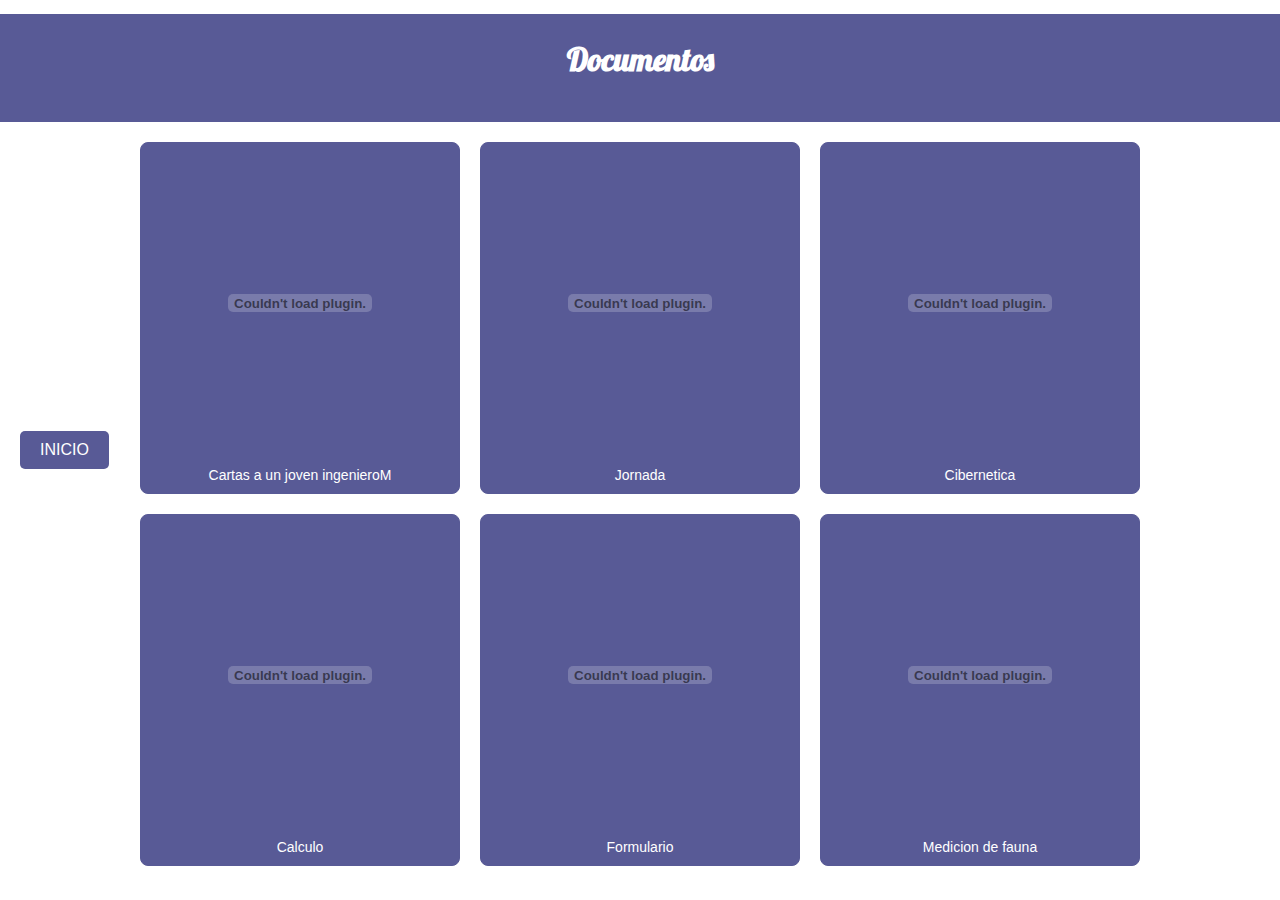
==== documentos.html @ 8714acdc "Update documentos.html" ====
<!DOCTYPE html>
<html lang="es">
<head>
    <meta charset="UTF-8">
    <meta name="viewport" content="width=device-width, initial-scale=1.0">
    <title>Documentos</title>
    <link rel="stylesheet" href="doc.css"> <!-- Enlaza el archivo CSS -->
    <link rel="preconnect" href="https://fonts.googleapis.com">
    <link rel="preconnect" href="https://fonts.gstatic.com" crossorigin>
    <link href="https://fonts.googleapis.com/css2?family=Bodoni+Moda+SC:ital,opsz,wght@0,6..96,400..900;1,6..96,400..900&family=Lobster&family=Moderustic:wght@300..800&family=New+Amsterdam&family=Pacifico&family=Poiret+One&display=swap" rel="stylesheet">
</head>
<body>
    <div class="titulo">
        <h1>Documentos</h1>
    </div>
    <div class="pdf-caja">
        <div class="pdf">
            <embed src="Cartas a un joven ingenieroM.pdf" type="application/pdf" class="pdf-viewer" />
            <p>Cartas a un joven ingenieroM</p>
        </div>
        <div class="pdf">
            <embed src="Formulario-Trigonometria.pdf" type="application/pdf" class="pdf-viewer" />
            <p>Jornada</p>
        </div>
        <div class="pdf">
            <embed src="c:\Users\CENAPRED\Desktop\miranda\Pagina web\pdf\unidad1.pdf" type="application/pdf" class="pdf-viewer" />
            <p>Cibernetica</p>
        </div>
        <div class="pdf">
            <embed src="[Purcell,Varberg,Rigdon]Calculo.pdf" type="application/pdf" class="pdf-viewer" />
            <p>Calculo </p>
        </div>
        <div class="pdf">
            <embed src="c:\Users\CENAPRED\Desktop\miranda\Pagina web\pdf\Formulario-Trigonometria.pdf" type="application/pdf" class="pdf-viewer" />
            <p>Formulario</p>
        </div>       
        <div class="pdf">
            <embed src="c:\Users\CENAPRED\Desktop\miranda\Pagina web\pdf\MEDICION DE FLORA Y FAUNA EN EL DESIERTO DE LOS LEONES.pdf" type="application/pdf" class="pdf-viewer" />
            <p>Medicion de fauna</p>
        </div>
        </div>
        <!-- Puedes añadir más archivos PDF aquí -->
    </div>
    <div class="button-container">
        <a href="Paginaweb.html" class="button" target="_blank">INICIO</a>
</body>
</html>
---- doc.css ----
body {
    font-family: Arial, sans-serif;
    margin: 0;
    padding: 0;
    background-color: #ffffff;
}

.titulo {
    width: 100%;
    height: 100px; 
    display: flex;
    align-items:flex-start;
    justify-content:center;
    border: 4px solid #585a96; 
    background-color: #585a96; 
    color: #fff;
    font-family: "Lobster", serif;
    }
.pdf-caja {
    display: grid;
    grid-template-columns: repeat(auto-fill, minmax(300px, 1fr));
    gap: 20px;
    max-width: 1000px;
    margin: 20px auto;
    padding: 0 20px;
}

.pdf {
    background-color: #585a96;
    border: 1px solid #585a96;
    border-radius: 8px;
    overflow: hidden;
    text-align: center;
    padding: 10px;
}

.pdf-viewer {
    width: 100%;
    height: 300px;
    border: none;
}

.pdf p {
    margin: 10px 0 0;
    font-size: 14px;
    color: #ffffff;
}

body {
    font-family: Arial, sans-serif;
    margin: 0;
    padding: 0;
    display: flex;
    flex-direction: column; /* Cambia la dirección de flexión a columna */
    align-items: center;
    justify-content: center;
    min-height: 100vh;
    background-color: #ffffff;
}

/* Contenedor del botón */
.button-container {
    position: absolute;
    left: 20px; /* Alinea el botón a la izquierda con un margen */
    top: 50%; /* Posiciona el botón en el centro vertical de la página */
    transform: translateY(-50%); /* Ajusta la posición vertical al centro */
}

/* Estilo del botón */
.button {
    display: inline-block;
    padding: 10px 20px;
    font-size: 16px;
    color: #fff;
    background-color: #585a96; /* Color de fondo del botón */
    text-decoration: none; /* Elimina el subrayado del enlace */
    border-radius: 5px; /* Esquinas redondeadas del botón */
    transition: background-color 0.3s, box-shadow 0.3s; /* Transiciones suaves para efectos */
}

.button:hover {
    background-color: #2d2f51; /* Color de fondo al pasar el ratón */
    box-shadow: 0 4px 8px rgba(255, 255, 255, 0.2); /* Sombra al pasar el ratón */
}
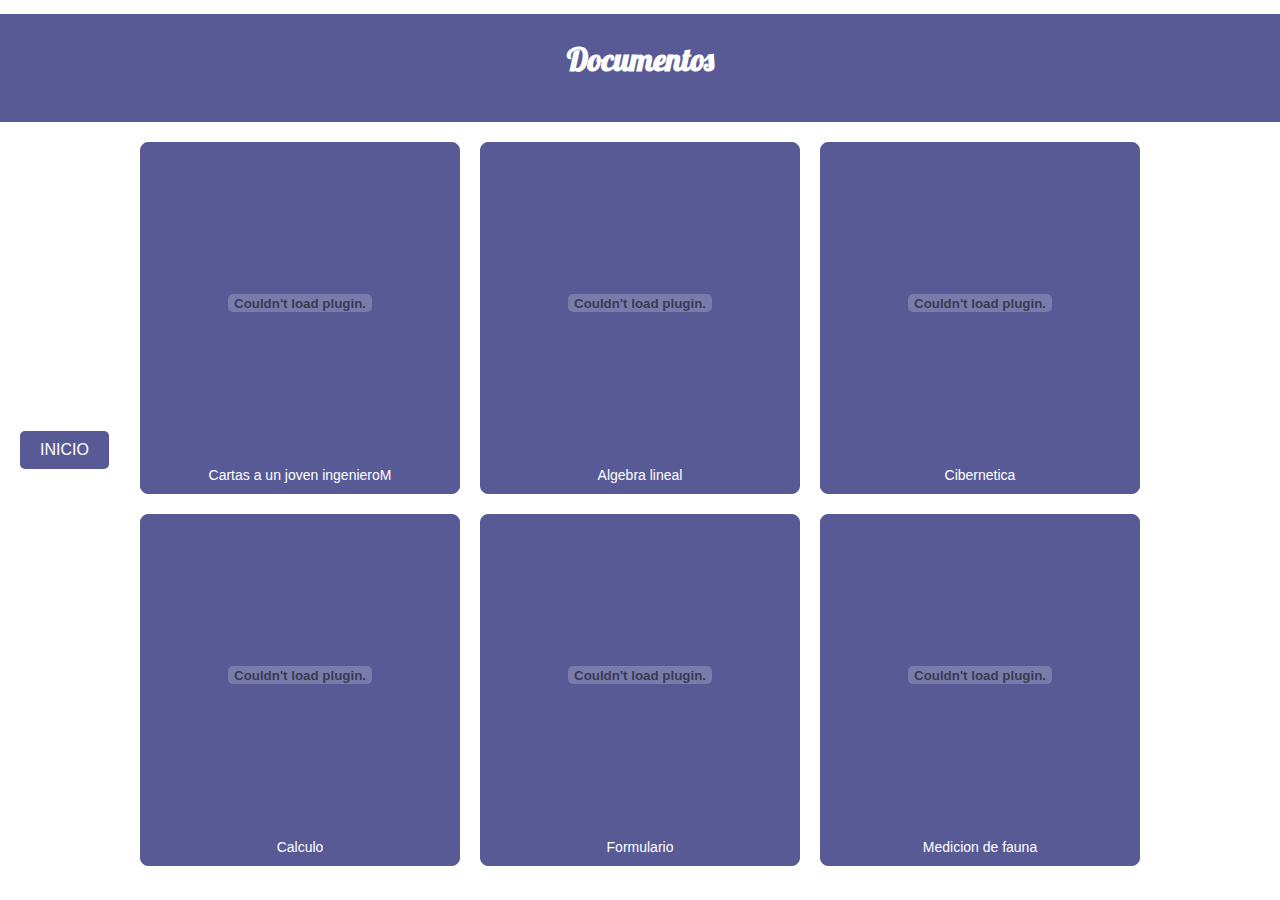
==== commit acd6ee01: "Update documentos.html" ====
--- a/documentos.html
+++ b/documentos.html
@@ -19,11 +19,11 @@
             <p>Cartas a un joven ingenieroM</p>
         </div>
         <div class="pdf">
-            <embed src="Formulario-Trigonometria.pdf" type="application/pdf" class="pdf-viewer" />
-            <p>Jornada</p>
+            <embed src="libro-algebra-lineal.pdf" type="application/pdf" class="pdf-viewer" />
+            <p>Algebra lineal </p>
         </div>
         <div class="pdf">
-            <embed src="c:\Users\CENAPRED\Desktop\miranda\Pagina web\pdf\unidad1.pdf" type="application/pdf" class="pdf-viewer" />
+            <embed src="unidad1.pdf" type="application/pdf" class="pdf-viewer" />
             <p>Cibernetica</p>
         </div>
         <div class="pdf">
@@ -31,11 +31,11 @@
             <p>Calculo </p>
         </div>
         <div class="pdf">
-            <embed src="c:\Users\CENAPRED\Desktop\miranda\Pagina web\pdf\Formulario-Trigonometria.pdf" type="application/pdf" class="pdf-viewer" />
+            <embed src="Formulario-Trigonometria.pdf" type="application/pdf" class="pdf-viewer" />
             <p>Formulario</p>
         </div>       
         <div class="pdf">
-            <embed src="c:\Users\CENAPRED\Desktop\miranda\Pagina web\pdf\MEDICION DE FLORA Y FAUNA EN EL DESIERTO DE LOS LEONES.pdf" type="application/pdf" class="pdf-viewer" />
+            <embed src="MEDICION DE FLORA Y FAUNA EN EL DESIERTO DE LOS LEONES.pdf" type="application/pdf" class="pdf-viewer" />
             <p>Medicion de fauna</p>
         </div>
         </div>
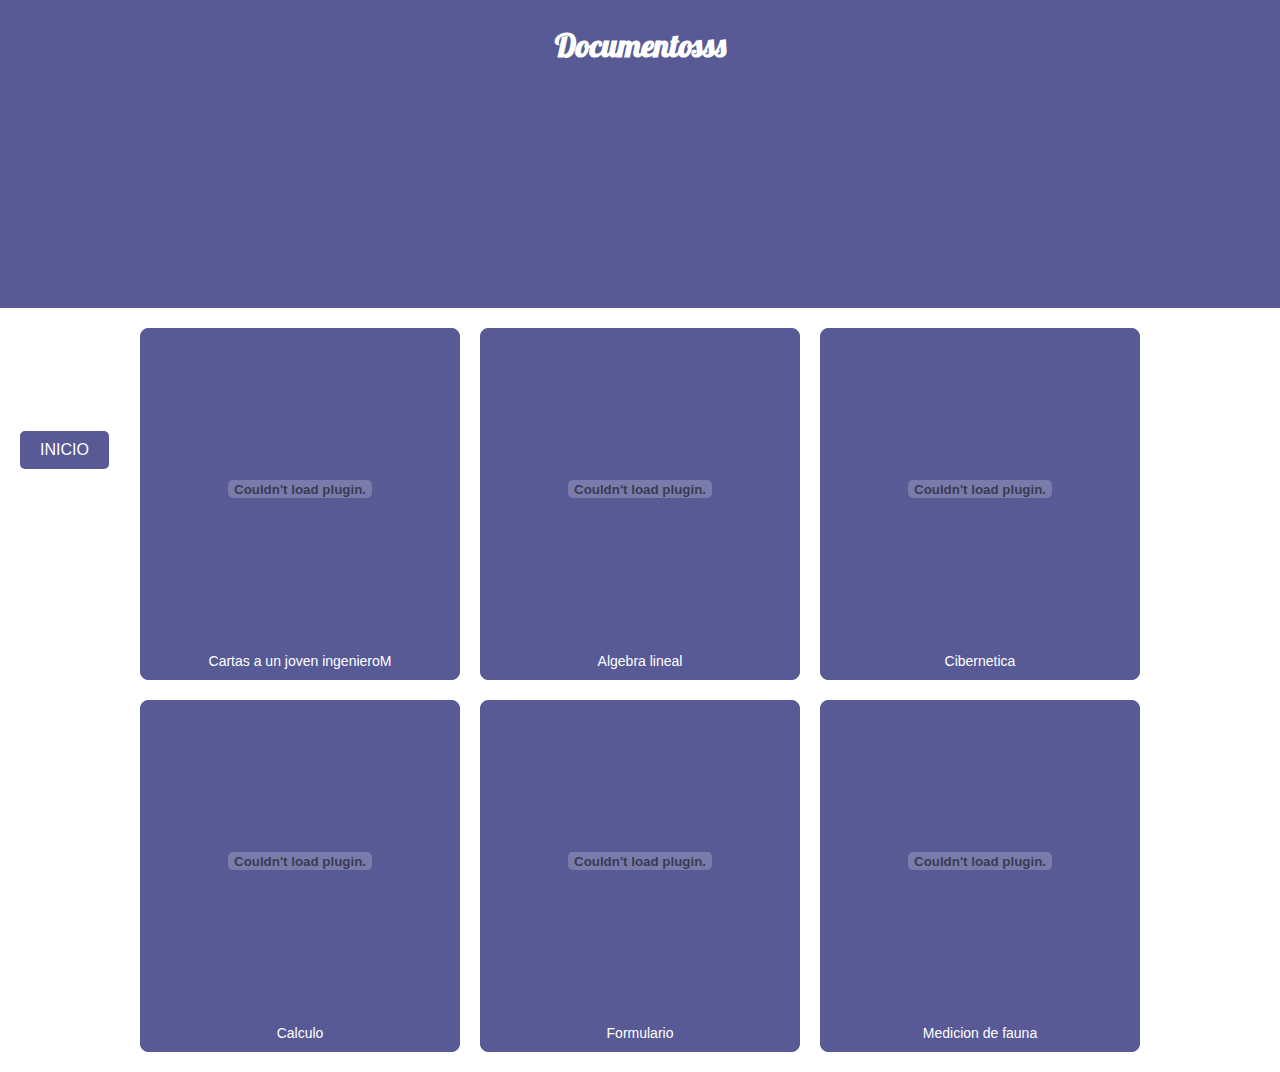
==== commit 024467dc: "Update documentos.html" ====
--- a/documentos.html
+++ b/documentos.html
@@ -11,7 +11,7 @@
 </head>
 <body>
     <div class="titulo">
-        <h1>Documentos</h1>
+        <h1>Documentosss</h1>
     </div>
     <div class="pdf-caja">
         <div class="pdf">
@@ -42,6 +42,7 @@
         <!-- Puedes añadir más archivos PDF aquí -->
     </div>
     <div class="button-container">
-        <a href="Paginaweb.html" class="button" target="_blank">INICIO</a>
+        <a href="index.html" class="button" target="_blank">INICIO</a>
+    </div>
 </body>
 </html>
--- a/doc.css
+++ b/doc.css
@@ -7,7 +7,7 @@
 
 .titulo {
     width: 100%;
-    height: 100px; 
+    height: 300px; 
     display: flex;
     align-items:flex-start;
     justify-content:center;
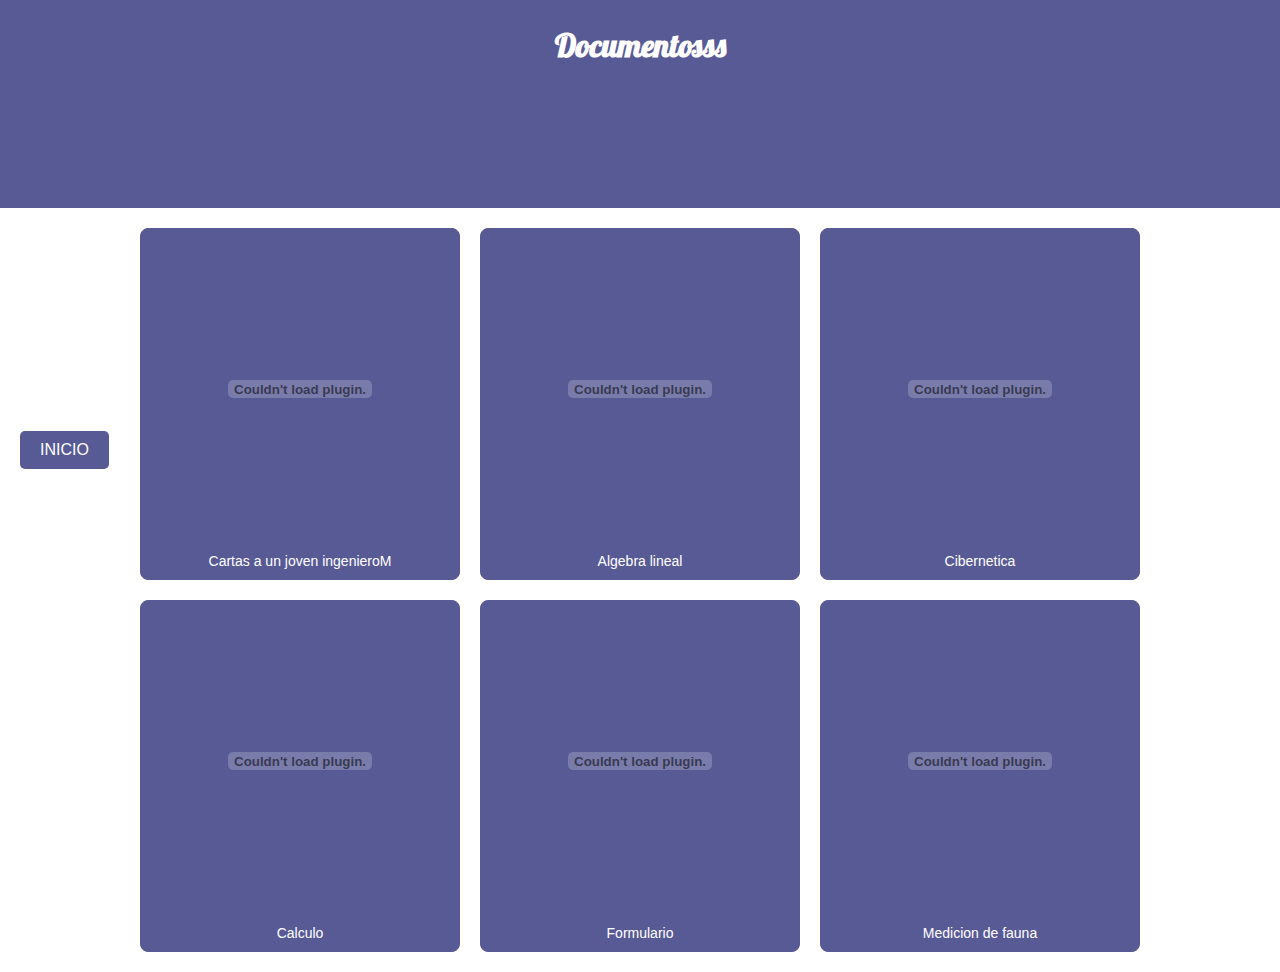
==== commit ed646664: "Update documentos.html" ====
--- a/documentos.html
+++ b/documentos.html
@@ -42,7 +42,7 @@
         <!-- Puedes añadir más archivos PDF aquí -->
     </div>
     <div class="button-container">
-        <a href="index.html" class="button" target="_blank">INICIO</a>
+        <a href="index.html" class="button">INICIO</a>
     </div>
 </body>
 </html>
--- a/doc.css
+++ b/doc.css
@@ -7,7 +7,7 @@
 
 .titulo {
     width: 100%;
-    height: 300px; 
+    height: 200px; 
     display: flex;
     align-items:flex-start;
     justify-content:center;
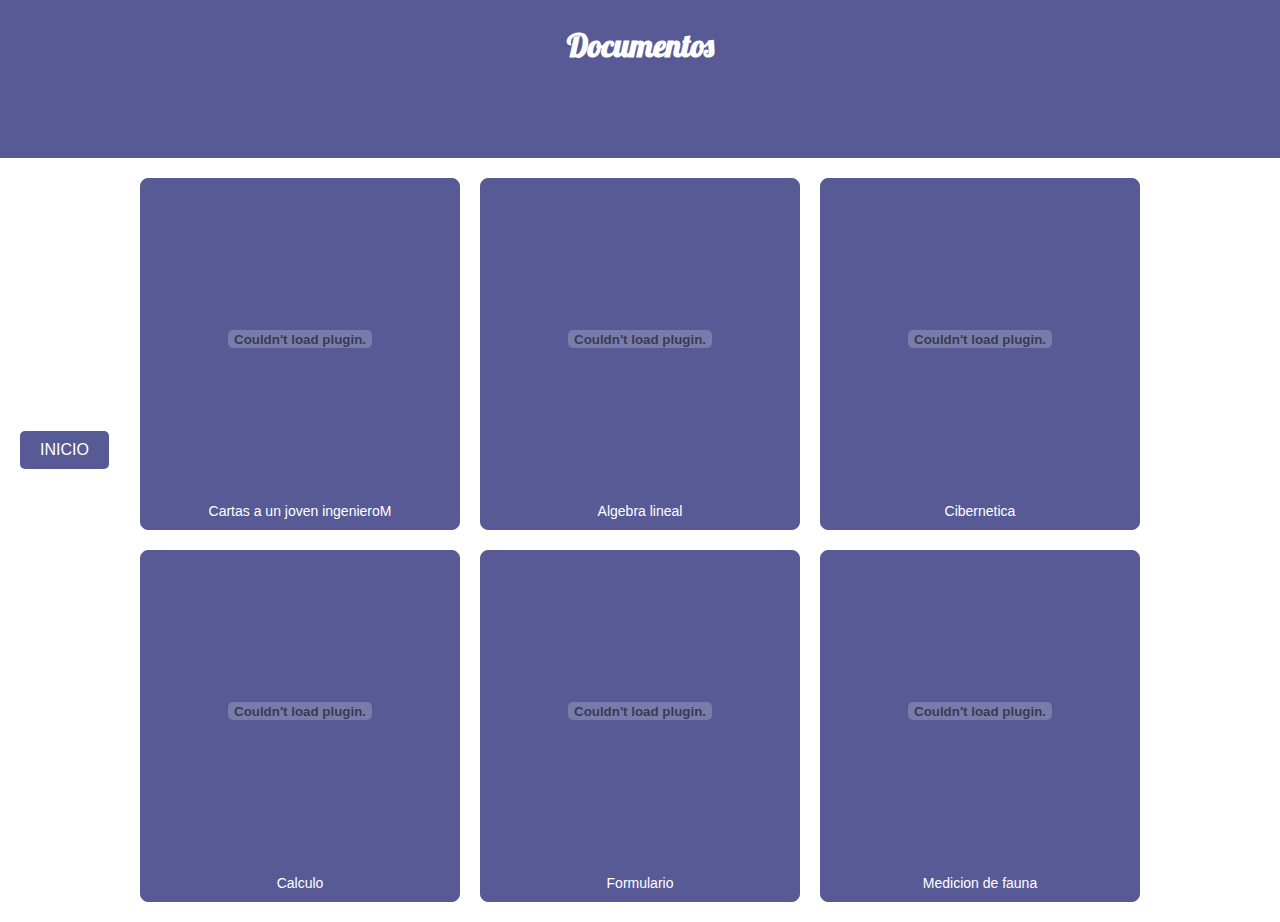
==== commit 8a42a82d: "Update documentos.html" ====
--- a/documentos.html
+++ b/documentos.html
@@ -11,7 +11,7 @@
 </head>
 <body>
     <div class="titulo">
-        <h1>Documentosss</h1>
+        <h1>Documentos</h1>
     </div>
     <div class="pdf-caja">
         <div class="pdf">
--- a/doc.css
+++ b/doc.css
@@ -7,7 +7,7 @@
 
 .titulo {
     width: 100%;
-    height: 200px; 
+    height: 150px; 
     display: flex;
     align-items:flex-start;
     justify-content:center;
